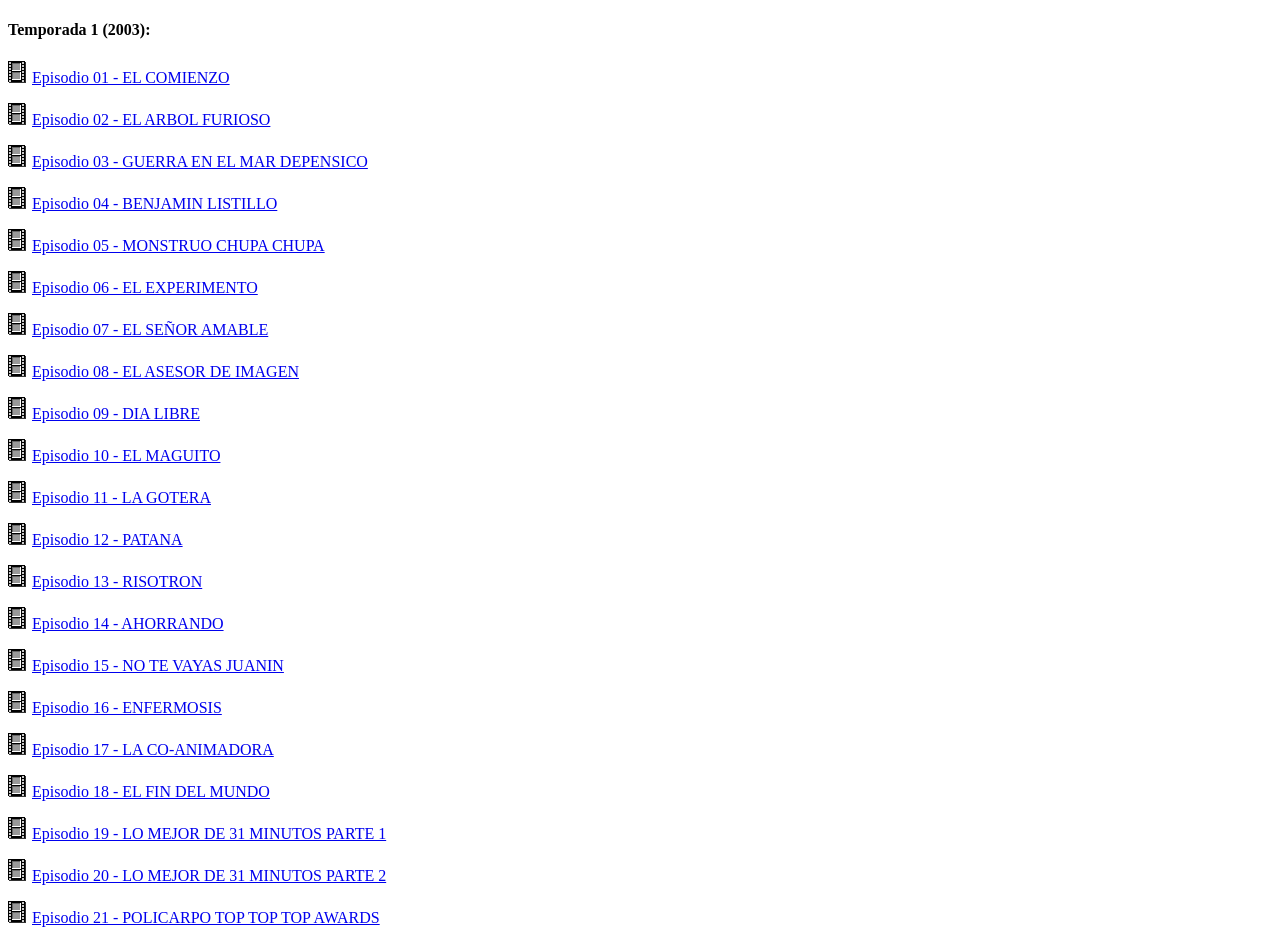
==== temps/temporada1.html @ a3bee606 "Add files via upload" ====
<!DOCTYPE html>
<html>
<head>
<meta charset="UTF-8">
<title>temporada</title>
<link rel="shortcut icon" href="">
<link rel="stylesheet" type="text/css" href="../stylelista.css">

<meta name="robots" content="noindex">
<meta name="author" content="Johan Gzz">
<meta name="description" content="Contenedor de videos al por mayor">
<meta name="viewport" content="width=device-width, initial-scale=1.0, maximum-scale=1.0, user-scalable=no">

<style>

</style>

</head>
<body>

<h4>Temporada 1 (2003):</h4>
<p><img src="vid.gif"> <a class="linksdelaslistas" href="https://archive.org/download/31-minutos-episodio-4-12-la-gran-gala-de-titirilquen-9p-c-6e-km-7-p-8-q/31%20minutos%20-%20Episodio%201%EF%BC%8A01%20-%20El%20comienzo%20%28sM-RwR_cZOc%29.ia.mp4" target="visor">Episodio 01 - EL COMIENZO</a></p>
<p><img src="vid.gif"> <a class="linksdelaslistas" href="https://archive.org/download/31-minutos-episodio-4-12-la-gran-gala-de-titirilquen-9p-c-6e-km-7-p-8-q/31%20minutos%20-%20Episodio%201%EF%BC%8A02%20-%20El%20%C3%A1rbol%20furioso%20%28q3rGg_S5oLs%29.ia.mp4" target="visor">Episodio 02 - EL ARBOL FURIOSO</a></p>
<p><img src="vid.gif"> <a class="linksdelaslistas" href="https://archive.org/download/31-minutos-episodio-4-12-la-gran-gala-de-titirilquen-9p-c-6e-km-7-p-8-q/31%20minutos%20-%20Episodio%201%EF%BC%8A03%20-%20Guerra%20en%20el%20Mar%20Desp%C3%A9nsico%20%284DfM5vK1FN0%29.ia.mp4" target="visor">Episodio 03 - GUERRA EN EL MAR DEPENSICO</a></p>
<p><img src="vid.gif"> <a class="linksdelaslistas" href="https://archive.org/download/31-minutos-episodio-4-12-la-gran-gala-de-titirilquen-9p-c-6e-km-7-p-8-q/31%20minutos%20-%20Episodio%201%EF%BC%8A04%20-%20Benjam%C3%ADn%20Listillo%20%287L8yRoiOljk%29.ia.mp4" target="visor">Episodio 04 - BENJAMIN LISTILLO</a></p>
<p><img src="vid.gif"> <a class="linksdelaslistas" href="https://archive.org/download/31-minutos-episodio-4-12-la-gran-gala-de-titirilquen-9p-c-6e-km-7-p-8-q/31%20minutos%20-%20Episodio%201%EF%BC%8A05%20-%20Monstruo%20Chupachupa%20%28GxTIupAEe1Q%29.ia.mp4" target="visor">Episodio 05 - MONSTRUO CHUPA CHUPA</a></p>
<p><img src="vid.gif"> <a class="linksdelaslistas" href="https://archive.org/download/31-minutos-episodio-4-12-la-gran-gala-de-titirilquen-9p-c-6e-km-7-p-8-q/31%20minutos%20-%20Episodio%201%EF%BC%8A06%20-%20El%20experimento%20%28KYZrPGlFyAg%29.ia.mp4" target="visor">Episodio 06 - EL EXPERIMENTO</a></p>
<p><img src="vid.gif"> <a class="linksdelaslistas" href="https://archive.org/download/31-minutos-episodio-4-12-la-gran-gala-de-titirilquen-9p-c-6e-km-7-p-8-q/31%20minutos%20-%20Episodio%201%EF%BC%8A07%20-%20El%20se%C3%B1or%20amable%20%28gWxdJtMYgao%29.ia.mp4" target="visor">Episodio 07 - EL SEÑOR AMABLE</a></p>
<p><img src="vid.gif"> <a class="linksdelaslistas" href="https://archive.org/download/31-minutos-episodio-4-12-la-gran-gala-de-titirilquen-9p-c-6e-km-7-p-8-q/31%20minutos%20-%20Episodio%201%EF%BC%8A08%20-%20El%20asesor%20de%20imagen%20%283SJ-pzhpMso%29.ia.mp4" target="visor">Episodio 08 - EL ASESOR DE IMAGEN</a></p>
<p><img src="vid.gif"> <a class="linksdelaslistas" href="https://archive.org/download/31-minutos-episodio-4-12-la-gran-gala-de-titirilquen-9p-c-6e-km-7-p-8-q/31%20minutos%20-%20Episodio%201%EF%BC%8A09%20-%20D%C3%ADa%20libre%20%28O4jA2YIjJ7I%29.ia.mp4" target="visor">Episodio 09 - DIA LIBRE</a></p>
<p><img src="vid.gif"> <a class="linksdelaslistas" href="https://archive.org/download/31-minutos-episodio-4-12-la-gran-gala-de-titirilquen-9p-c-6e-km-7-p-8-q/31%20minutos%20-%20Episodio%201%EF%BC%8A10%20-%20El%20maguito%20%280utr0LrT_Ns%29.ia.mp4" target="visor">Episodio 10 - EL MAGUITO</a></p>
<p><img src="vid.gif"> <a class="linksdelaslistas" href="https://archive.org/download/31-minutos-episodio-4-12-la-gran-gala-de-titirilquen-9p-c-6e-km-7-p-8-q/31%20minutos%20-%20Episodio%201%EF%BC%8A11%20-%20La%20gotera%20%28GS7dBJYRvd0%29.ia.mp4" target="visor">Episodio 11 - LA GOTERA</a></p>
<p><img src="vid.gif"> <a class="linksdelaslistas" href="https://archive.org/download/31-minutos-episodio-4-12-la-gran-gala-de-titirilquen-9p-c-6e-km-7-p-8-q/31%20minutos%20-%20Episodio%201%EF%BC%8A12%20-%20Patana%20%28jxKoIWmtuM8%29.ia.mp4" target="visor">Episodio 12 - PATANA</a></p>
<p><img src="vid.gif"> <a class="linksdelaslistas" href="https://archive.org/download/31-minutos-episodio-4-12-la-gran-gala-de-titirilquen-9p-c-6e-km-7-p-8-q/31%20minutos%20-%20Episodio%201%EF%BC%8A13%20-%20Risotr%C3%B3n%20%28p-rjN7NfKw4%29.ia.mp4" target="visor">Episodio 13 - RISOTRON</a></p>
<p><img src="vid.gif"> <a class="linksdelaslistas" href="https://archive.org/download/31-minutos-episodio-4-12-la-gran-gala-de-titirilquen-9p-c-6e-km-7-p-8-q/31%20minutos%20-%20Episodio%201%EF%BC%8A14%20-%20Ahorrando%20%28U-yzUxXJQq8%29.ia.mp4" target="visor">Episodio 14 - AHORRANDO</a></p>
<p><img src="vid.gif"> <a class="linksdelaslistas" href="https://archive.org/download/31-minutos-episodio-4-12-la-gran-gala-de-titirilquen-9p-c-6e-km-7-p-8-q/31%20minutos%20-%20Episodio%201%EF%BC%8A15%20-%20No%20te%20vayas%2C%20Juan%C3%ADn%20%28ROnUkD13FbQ%29.ia.mp4" target="visor">Episodio 15 - NO TE VAYAS JUANIN</a></p>
<p><img src="vid.gif"> <a class="linksdelaslistas" href="https://archive.org/download/31-minutos-episodio-4-12-la-gran-gala-de-titirilquen-9p-c-6e-km-7-p-8-q/31%20minutos%20-%20Episodio%201%EF%BC%8A16%20-%20Enfermosis%20%28QZVIu-m-Kto%29.ia.mp4" target="visor">Episodio 16 - ENFERMOSIS</a></p>
<p><img src="vid.gif"> <a class="linksdelaslistas" href="https://archive.org/download/31-minutos-episodio-4-12-la-gran-gala-de-titirilquen-9p-c-6e-km-7-p-8-q/31%20minutos%20-%20Episodio%201%EF%BC%8A17%20-%20La%20co-animadora%20%281QxZ-AqrnYY%29.ia.mp4" target="visor">Episodio 17 - LA CO-ANIMADORA</a></p>
<p><img src="vid.gif"> <a class="linksdelaslistas" href="https://archive.org/download/31-minutos-episodio-4-12-la-gran-gala-de-titirilquen-9p-c-6e-km-7-p-8-q/31%20minutos%20-%20Episodio%201%EF%BC%8A18%20-%20El%20fin%20del%20mundo%20%283vg99bsc7vI%29.ia.mp4" target="visor">Episodio 18 - EL FIN DEL MUNDO</a></p>
<p><img src="vid.gif"> <a class="linksdelaslistas" href="https://archive.org/download/31-minutos-episodio-4-12-la-gran-gala-de-titirilquen-9p-c-6e-km-7-p-8-q/31%20minutos%20-%20Episodio%201%EF%BC%8A19%20-%20Lo%20mejor%20de%2031%20minutos%2C%20parte%201%20%28M13PQeBVOjc%29.ia.mp4" target="visor">Episodio 19 - LO MEJOR DE 31 MINUTOS PARTE 1</a></p>
<p><img src="vid.gif"> <a class="linksdelaslistas" href="https://archive.org/download/31-minutos-episodio-4-12-la-gran-gala-de-titirilquen-9p-c-6e-km-7-p-8-q/31%20minutos%20-%20Episodio%201%EF%BC%8A20%20-%20Lo%20mejor%20de%2031%20minutos%2C%20parte%202%20%28IcJUajnblVo%29.ia.mp4" target="visor">Episodio 20 - LO MEJOR DE 31 MINUTOS PARTE 2</a></p>
<p><img src="vid.gif"> <a class="linksdelaslistas" href="https://archive.org/download/31-minutos-episodio-4-12-la-gran-gala-de-titirilquen-9p-c-6e-km-7-p-8-q/31%20minutos%20-%20Episodio%201%EF%BC%8A21%20-%20Policarpo%20Top%20Top%20Top%20Awards%20%28wBMAYlpJkFA%29.ia.mp4" target="visor">Episodio 21 - POLICARPO TOP TOP TOP AWARDS</a></p>





<!-- div paraquitar la publici de 00 -->
<div class="divultimo"></div>
</body>
</html>
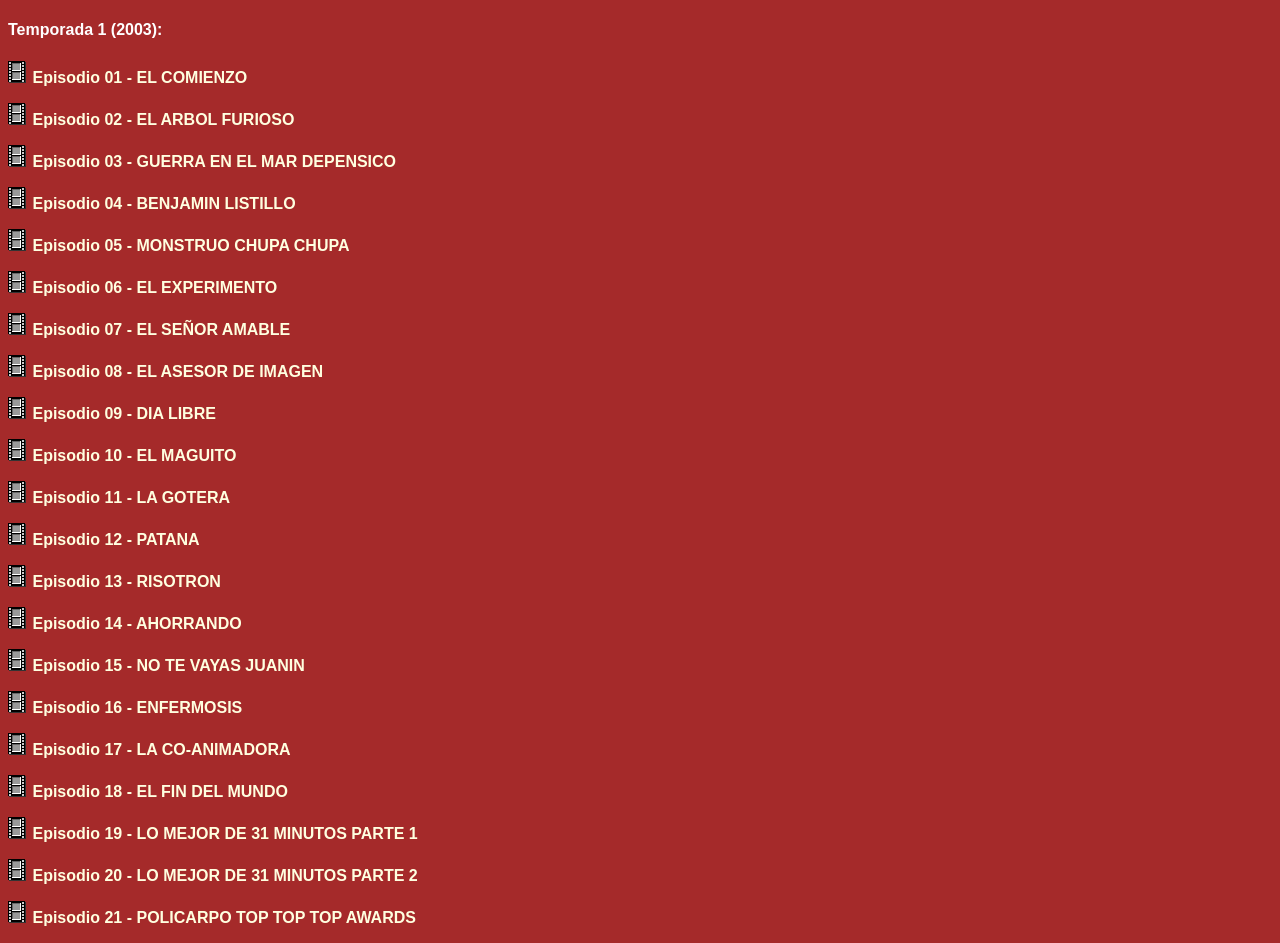
==== commit 5da07cc2: "Update temporada1.html" ====
--- a/temps/temporada1.html
+++ b/temps/temporada1.html
@@ -19,33 +19,31 @@
 <body>
 
 <h4>Temporada 1 (2003):</h4>
-<p><img src="vid.gif"> <a class="linksdelaslistas" href="https://archive.org/download/31-minutos-episodio-4-12-la-gran-gala-de-titirilquen-9p-c-6e-km-7-p-8-q/31%20minutos%20-%20Episodio%201%EF%BC%8A01%20-%20El%20comienzo%20%28sM-RwR_cZOc%29.ia.mp4" target="visor">Episodio 01 - EL COMIENZO</a></p>
-<p><img src="vid.gif"> <a class="linksdelaslistas" href="https://archive.org/download/31-minutos-episodio-4-12-la-gran-gala-de-titirilquen-9p-c-6e-km-7-p-8-q/31%20minutos%20-%20Episodio%201%EF%BC%8A02%20-%20El%20%C3%A1rbol%20furioso%20%28q3rGg_S5oLs%29.ia.mp4" target="visor">Episodio 02 - EL ARBOL FURIOSO</a></p>
-<p><img src="vid.gif"> <a class="linksdelaslistas" href="https://archive.org/download/31-minutos-episodio-4-12-la-gran-gala-de-titirilquen-9p-c-6e-km-7-p-8-q/31%20minutos%20-%20Episodio%201%EF%BC%8A03%20-%20Guerra%20en%20el%20Mar%20Desp%C3%A9nsico%20%284DfM5vK1FN0%29.ia.mp4" target="visor">Episodio 03 - GUERRA EN EL MAR DEPENSICO</a></p>
-<p><img src="vid.gif"> <a class="linksdelaslistas" href="https://archive.org/download/31-minutos-episodio-4-12-la-gran-gala-de-titirilquen-9p-c-6e-km-7-p-8-q/31%20minutos%20-%20Episodio%201%EF%BC%8A04%20-%20Benjam%C3%ADn%20Listillo%20%287L8yRoiOljk%29.ia.mp4" target="visor">Episodio 04 - BENJAMIN LISTILLO</a></p>
-<p><img src="vid.gif"> <a class="linksdelaslistas" href="https://archive.org/download/31-minutos-episodio-4-12-la-gran-gala-de-titirilquen-9p-c-6e-km-7-p-8-q/31%20minutos%20-%20Episodio%201%EF%BC%8A05%20-%20Monstruo%20Chupachupa%20%28GxTIupAEe1Q%29.ia.mp4" target="visor">Episodio 05 - MONSTRUO CHUPA CHUPA</a></p>
-<p><img src="vid.gif"> <a class="linksdelaslistas" href="https://archive.org/download/31-minutos-episodio-4-12-la-gran-gala-de-titirilquen-9p-c-6e-km-7-p-8-q/31%20minutos%20-%20Episodio%201%EF%BC%8A06%20-%20El%20experimento%20%28KYZrPGlFyAg%29.ia.mp4" target="visor">Episodio 06 - EL EXPERIMENTO</a></p>
-<p><img src="vid.gif"> <a class="linksdelaslistas" href="https://archive.org/download/31-minutos-episodio-4-12-la-gran-gala-de-titirilquen-9p-c-6e-km-7-p-8-q/31%20minutos%20-%20Episodio%201%EF%BC%8A07%20-%20El%20se%C3%B1or%20amable%20%28gWxdJtMYgao%29.ia.mp4" target="visor">Episodio 07 - EL SEÑOR AMABLE</a></p>
-<p><img src="vid.gif"> <a class="linksdelaslistas" href="https://archive.org/download/31-minutos-episodio-4-12-la-gran-gala-de-titirilquen-9p-c-6e-km-7-p-8-q/31%20minutos%20-%20Episodio%201%EF%BC%8A08%20-%20El%20asesor%20de%20imagen%20%283SJ-pzhpMso%29.ia.mp4" target="visor">Episodio 08 - EL ASESOR DE IMAGEN</a></p>
-<p><img src="vid.gif"> <a class="linksdelaslistas" href="https://archive.org/download/31-minutos-episodio-4-12-la-gran-gala-de-titirilquen-9p-c-6e-km-7-p-8-q/31%20minutos%20-%20Episodio%201%EF%BC%8A09%20-%20D%C3%ADa%20libre%20%28O4jA2YIjJ7I%29.ia.mp4" target="visor">Episodio 09 - DIA LIBRE</a></p>
-<p><img src="vid.gif"> <a class="linksdelaslistas" href="https://archive.org/download/31-minutos-episodio-4-12-la-gran-gala-de-titirilquen-9p-c-6e-km-7-p-8-q/31%20minutos%20-%20Episodio%201%EF%BC%8A10%20-%20El%20maguito%20%280utr0LrT_Ns%29.ia.mp4" target="visor">Episodio 10 - EL MAGUITO</a></p>
-<p><img src="vid.gif"> <a class="linksdelaslistas" href="https://archive.org/download/31-minutos-episodio-4-12-la-gran-gala-de-titirilquen-9p-c-6e-km-7-p-8-q/31%20minutos%20-%20Episodio%201%EF%BC%8A11%20-%20La%20gotera%20%28GS7dBJYRvd0%29.ia.mp4" target="visor">Episodio 11 - LA GOTERA</a></p>
-<p><img src="vid.gif"> <a class="linksdelaslistas" href="https://archive.org/download/31-minutos-episodio-4-12-la-gran-gala-de-titirilquen-9p-c-6e-km-7-p-8-q/31%20minutos%20-%20Episodio%201%EF%BC%8A12%20-%20Patana%20%28jxKoIWmtuM8%29.ia.mp4" target="visor">Episodio 12 - PATANA</a></p>
-<p><img src="vid.gif"> <a class="linksdelaslistas" href="https://archive.org/download/31-minutos-episodio-4-12-la-gran-gala-de-titirilquen-9p-c-6e-km-7-p-8-q/31%20minutos%20-%20Episodio%201%EF%BC%8A13%20-%20Risotr%C3%B3n%20%28p-rjN7NfKw4%29.ia.mp4" target="visor">Episodio 13 - RISOTRON</a></p>
-<p><img src="vid.gif"> <a class="linksdelaslistas" href="https://archive.org/download/31-minutos-episodio-4-12-la-gran-gala-de-titirilquen-9p-c-6e-km-7-p-8-q/31%20minutos%20-%20Episodio%201%EF%BC%8A14%20-%20Ahorrando%20%28U-yzUxXJQq8%29.ia.mp4" target="visor">Episodio 14 - AHORRANDO</a></p>
-<p><img src="vid.gif"> <a class="linksdelaslistas" href="https://archive.org/download/31-minutos-episodio-4-12-la-gran-gala-de-titirilquen-9p-c-6e-km-7-p-8-q/31%20minutos%20-%20Episodio%201%EF%BC%8A15%20-%20No%20te%20vayas%2C%20Juan%C3%ADn%20%28ROnUkD13FbQ%29.ia.mp4" target="visor">Episodio 15 - NO TE VAYAS JUANIN</a></p>
-<p><img src="vid.gif"> <a class="linksdelaslistas" href="https://archive.org/download/31-minutos-episodio-4-12-la-gran-gala-de-titirilquen-9p-c-6e-km-7-p-8-q/31%20minutos%20-%20Episodio%201%EF%BC%8A16%20-%20Enfermosis%20%28QZVIu-m-Kto%29.ia.mp4" target="visor">Episodio 16 - ENFERMOSIS</a></p>
-<p><img src="vid.gif"> <a class="linksdelaslistas" href="https://archive.org/download/31-minutos-episodio-4-12-la-gran-gala-de-titirilquen-9p-c-6e-km-7-p-8-q/31%20minutos%20-%20Episodio%201%EF%BC%8A17%20-%20La%20co-animadora%20%281QxZ-AqrnYY%29.ia.mp4" target="visor">Episodio 17 - LA CO-ANIMADORA</a></p>
-<p><img src="vid.gif"> <a class="linksdelaslistas" href="https://archive.org/download/31-minutos-episodio-4-12-la-gran-gala-de-titirilquen-9p-c-6e-km-7-p-8-q/31%20minutos%20-%20Episodio%201%EF%BC%8A18%20-%20El%20fin%20del%20mundo%20%283vg99bsc7vI%29.ia.mp4" target="visor">Episodio 18 - EL FIN DEL MUNDO</a></p>
-<p><img src="vid.gif"> <a class="linksdelaslistas" href="https://archive.org/download/31-minutos-episodio-4-12-la-gran-gala-de-titirilquen-9p-c-6e-km-7-p-8-q/31%20minutos%20-%20Episodio%201%EF%BC%8A19%20-%20Lo%20mejor%20de%2031%20minutos%2C%20parte%201%20%28M13PQeBVOjc%29.ia.mp4" target="visor">Episodio 19 - LO MEJOR DE 31 MINUTOS PARTE 1</a></p>
-<p><img src="vid.gif"> <a class="linksdelaslistas" href="https://archive.org/download/31-minutos-episodio-4-12-la-gran-gala-de-titirilquen-9p-c-6e-km-7-p-8-q/31%20minutos%20-%20Episodio%201%EF%BC%8A20%20-%20Lo%20mejor%20de%2031%20minutos%2C%20parte%202%20%28IcJUajnblVo%29.ia.mp4" target="visor">Episodio 20 - LO MEJOR DE 31 MINUTOS PARTE 2</a></p>
-<p><img src="vid.gif"> <a class="linksdelaslistas" href="https://archive.org/download/31-minutos-episodio-4-12-la-gran-gala-de-titirilquen-9p-c-6e-km-7-p-8-q/31%20minutos%20-%20Episodio%201%EF%BC%8A21%20-%20Policarpo%20Top%20Top%20Top%20Awards%20%28wBMAYlpJkFA%29.ia.mp4" target="visor">Episodio 21 - POLICARPO TOP TOP TOP AWARDS</a></p>
-
-
+<p><img src="vid.gif"> <a class="linksdelaslistas" href="https://files.catbox.moe/e6rcgt.mp4" target="visor">Episodio 01 - EL COMIENZO</a></p>
+<p><img src="vid.gif"> <a class="linksdelaslistas" href="https://files.catbox.moe/fi0i32.mp4" target="visor">Episodio 02 - EL ARBOL FURIOSO</a></p>
+<p><img src="vid.gif"> <a class="linksdelaslistas" href="https://files.catbox.moe/m9jufg.mp4" target="visor">Episodio 03 - GUERRA EN EL MAR DEPENSICO</a></p>
+<p><img src="vid.gif"> <a class="linksdelaslistas" href="https://files.catbox.moe/yv5cgs.mp4" target="visor">Episodio 04 - BENJAMIN LISTILLO</a></p>
+<p><img src="vid.gif"> <a class="linksdelaslistas" href="https://files.catbox.moe/dsrjrx.mp4" target="visor">Episodio 05 - MONSTRUO CHUPA CHUPA</a></p>
+<p><img src="vid.gif"> <a class="linksdelaslistas" href="https://files.catbox.moe/jiwvrw.mp4" target="visor">Episodio 06 - EL EXPERIMENTO</a></p>
+<p><img src="vid.gif"> <a class="linksdelaslistas" href="https://files.catbox.moe/2ofeft.mp4" target="visor">Episodio 07 - EL SEÑOR AMABLE</a></p>
+<p><img src="vid.gif"> <a class="linksdelaslistas" href="https://files.catbox.moe/8nwqx2.mp4" target="visor">Episodio 08 - EL ASESOR DE IMAGEN</a></p>
+<p><img src="vid.gif"> <a class="linksdelaslistas" href="https://files.catbox.moe/f055tn.mp4" target="visor">Episodio 09 - DIA LIBRE</a></p>
+<p><img src="vid.gif"> <a class="linksdelaslistas" href="https://files.catbox.moe/kf0c5r.mp4" target="visor">Episodio 10 - EL MAGUITO</a></p>
+<p><img src="vid.gif"> <a class="linksdelaslistas" href="https://files.catbox.moe/r2aqgl.mp4" target="visor">Episodio 11 - LA GOTERA</a></p>
+<p><img src="vid.gif"> <a class="linksdelaslistas" href="https://files.catbox.moe/obgob7.mp4" target="visor">Episodio 12 - PATANA</a></p>
+<p><img src="vid.gif"> <a class="linksdelaslistas" href="https://files.catbox.moe/bnqhc5.mp4" target="visor">Episodio 13 - RISOTRON</a></p>
+<p><img src="vid.gif"> <a class="linksdelaslistas" href="https://files.catbox.moe/lrxq0n.mp4" target="visor">Episodio 14 - AHORRANDO</a></p>
+<p><img src="vid.gif"> <a class="linksdelaslistas" href="https://files.catbox.moe/jx350s.mp4" target="visor">Episodio 15 - NO TE VAYAS JUANIN</a></p>
+<p><img src="vid.gif"> <a class="linksdelaslistas" href="https://files.catbox.moe/4sp8hp.mp4" target="visor">Episodio 16 - ENFERMOSIS</a></p>
+<p><img src="vid.gif"> <a class="linksdelaslistas" href="https://files.catbox.moe/96wiac.mp4" target="visor">Episodio 17 - LA CO-ANIMADORA</a></p>
+<p><img src="vid.gif"> <a class="linksdelaslistas" href="https://files.catbox.moe/d748ha.mp4" target="visor">Episodio 18 - EL FIN DEL MUNDO</a></p>
+<p><img src="vid.gif"> <a class="linksdelaslistas" href="https://files.catbox.moe/jf50f8.mp4" target="visor">Episodio 19 - LO MEJOR DE 31 MINUTOS PARTE 1</a></p>
+<p><img src="vid.gif"> <a class="linksdelaslistas" href="https://files.catbox.moe/ya0vc3.mp4" target="visor">Episodio 20 - LO MEJOR DE 31 MINUTOS PARTE 2</a></p>
+<p><img src="vid.gif"> <a class="linksdelaslistas" href="https://files.catbox.moe/oaoukg.mp4" target="visor">Episodio 21 - POLICARPO TOP TOP TOP AWARDS</a></p>
 
 
 
 <!-- div paraquitar la publici de 00 -->
 <div class="divultimo"></div>
 </body>
-</html>+</html>
--- a/stylelista.css
+++ b/stylelista.css
@@ -0,0 +1,73 @@
+body{
+background-color:brown;
+font-family:Arial;
+overflow-x: hidden; /* Desplazamiento horizontal deshabilitado para el cuerpo entero */
+color:white;
+}
+
+.botonesdelascarpetasdeservidores{
+border-style:solid;
+border-color:black;
+border-width:thin;
+color:black;
+background-color:#dadada;
+cursor:pointer,default;
+text-decoration:none;
+padding:3.1px;
+}
+
+.botonesdelascarpetasparasubir{
+border-style:solid;
+border-color:#dadada;
+border-width:thin;
+color:#dadada;
+background-color:black;
+cursor:pointer,default;
+text-decoration:none;
+padding:3.1px;
+}
+
+.scrollhorizontal{
+width: 100%;
+height: 48px;
+margin-top:0px;
+padding-top:4px;
+overflow-x: auto; /* Desplazamiento horizontal automático */
+overflow-y: hidden; /* Ocultar desplazamiento vertical */
+white-space: nowrap; /* Evita que el texto se divida en varias líneas */
+}
+
+.linksdelaslistas{
+color:lightyellow;
+text-decoration:none;
+font-weight:bold;
+font-family:arial;
+}
+
+.linksdelaslistas:hover{
+text-decoration:underline;
+}
+
+.iframedelalistaquevadentrodelotroiframe{
+width:100%;
+border:none;
+height:450px;
+}
+
+.divultimo + div{
+visibility:hidden;
+}
+
+.botoneselegirsubir{
+padding:4px;
+}
+
+/* Pantallas de 300px de ALTO o inferior */
+
+@media only screen and (max-height: 300px) {
+
+.iframedelalistaquevadentrodelotroiframe{
+height:210px;
+}
+
+}
